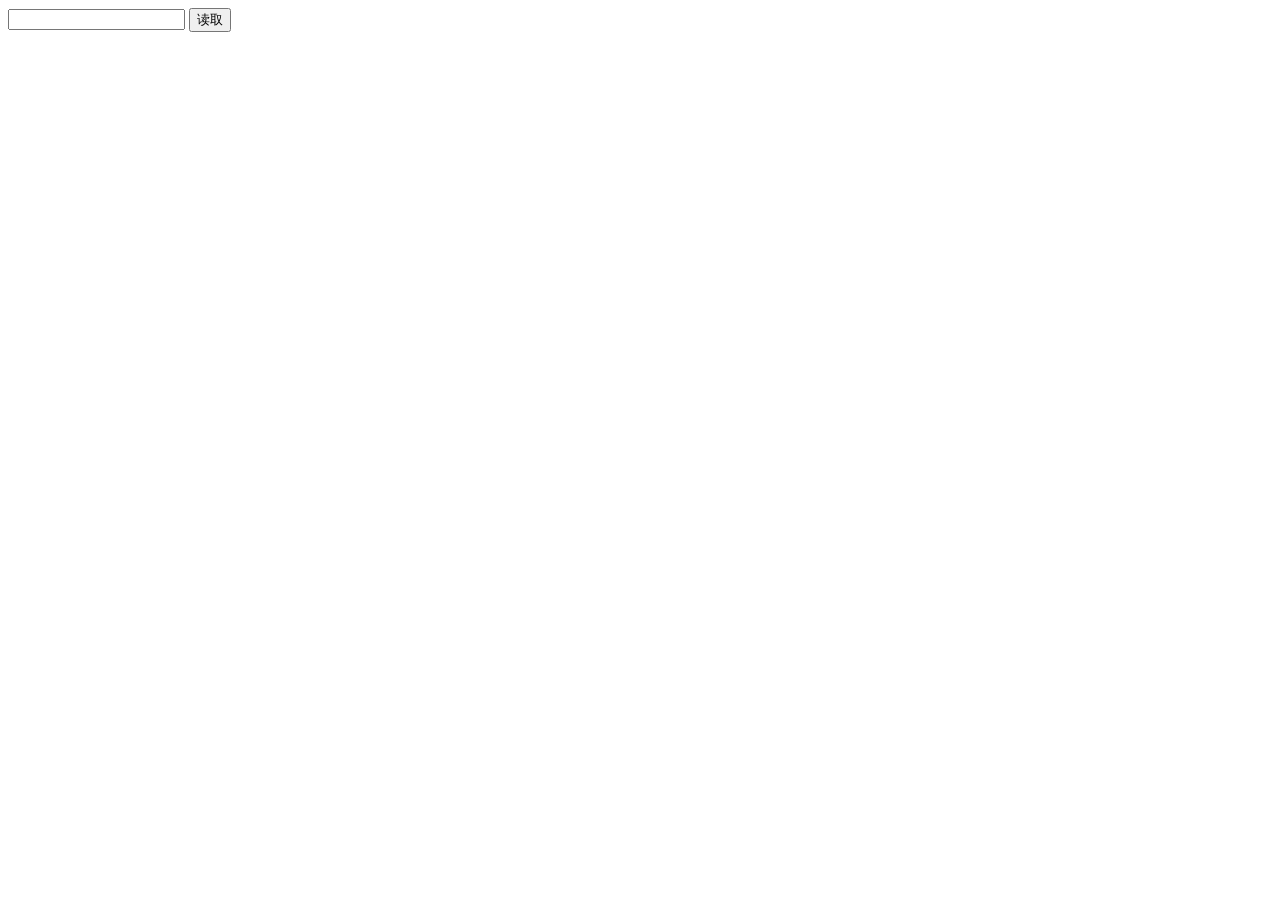
==== inner.html @ eafad7af "feat: 添加登录页面和内页 HTML，搭建 epoll 服务器基础框架 添加 log.html 登录页面，实现及简易的用户名/密码输入框和登录按钮 添加 inner.html 简单的输入框 实现 " ====
<!DOCTYPE html>
<html lang="en">
<head>
    <meta charset="UTF-8">
    <meta name="viewport" content="width=device-width, initial-scale=1.0">
    <title>Document</title>
</head>
<body>
    
    <input type="text" id="msg">
    <button onclick="readInput()">读取</button>
    <p id="result"></p>
    

</body>
</html>
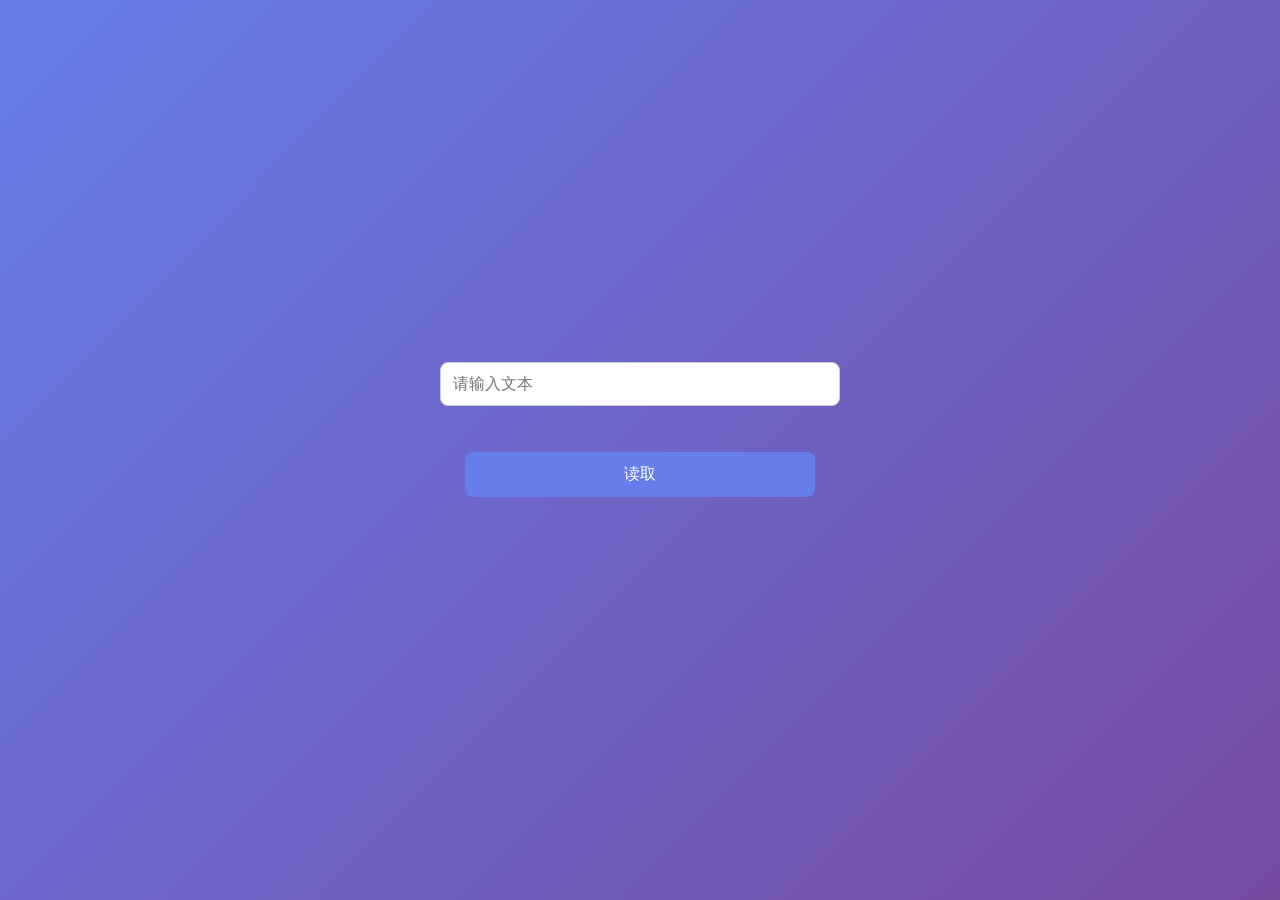
==== commit 20735b6a: "feat 增添前端样式，集成mysql并添加错误宏处理 添加style.css美化界面 实现mysql数据库的连接支持登陆/注册查询 新增CHECK_SQL_CALL弘处理统一处理mysql错误" ====
--- a/inner.html
+++ b/inner.html
@@ -3,12 +3,13 @@
 <head>
     <meta charset="UTF-8">
     <meta name="viewport" content="width=device-width, initial-scale=1.0">
+    <meta name="viewport" content="width=device-width,inintial-scale=1.0,user-scalble=yes">
     <title>Document</title>
 </head>
 <body>
-    
-    <input type="text" id="msg">
-    <button onclick="readInput()">读取</button>
+    <link rel="stylesheet" href="/style.css">
+    <input type="text" id="msg" placeholder="请输入文本">
+    <button onclick="readInput()" >读取</button>
     <p id="result"></p>
     
 
--- a/style.css
+++ b/style.css
@@ -0,0 +1,73 @@
+
+        * {
+            box-sizing: border-box;
+        }
+        body {
+            font-family: 'Segoe UI', Tahoma, Geneva, Verdana, sans-serif;
+            background: linear-gradient(135deg, #667eea 0%, #764ba2 100%);
+            display: flex;
+            flex-direction: column;
+            justify-content: center;
+            align-items: center;
+            min-height: 100vh;
+            margin: 0;
+            padding: 16px;
+        }
+        .login-container {
+            background: white;
+            border-radius: 16px;
+            box-shadow: 0 8px 20px rgba(0,0,0,0.2);
+            width: 100%;
+            max-width: 600px;
+            padding: 32px 24px;
+            text-align: center;
+        }
+        h2 {
+            margin-top: 0;
+            margin-bottom: 24px;
+            color: #333;
+        }
+        input {
+            width: 100%;
+            margin: 20px;
+            padding: 12px;
+            max-width: 400px;
+            margin-bottom: 16px;
+            border: 1px solid #ccc;
+            border-radius: 8px;
+            font-size: 1rem;
+            box-sizing: border-box;
+        }
+        button {
+            width: 100%;
+            margin: 30px;
+            padding: 12px;
+            max-width: 350px;
+            background-color: #667eea;
+            color: rgb(255, 255, 255);
+            border: none;
+            border-radius: 8px;
+            font-size: 1rem;
+            cursor: pointer;
+            transition: background 0.3s;
+        }
+        button:hover {
+            background-color: #5a67d8;
+        }
+        .error {
+            color: #e53e3e;
+            margin-top: 12px;
+            font-size: 0.9rem;
+        }
+
+        /* 小屏幕微调 */
+        @media (max-width: 480px) {
+            .login-container {
+                padding: 24px 16px;
+            }
+            h2 {
+                font-size: 1.5rem;
+            }
+        }
+
+    
